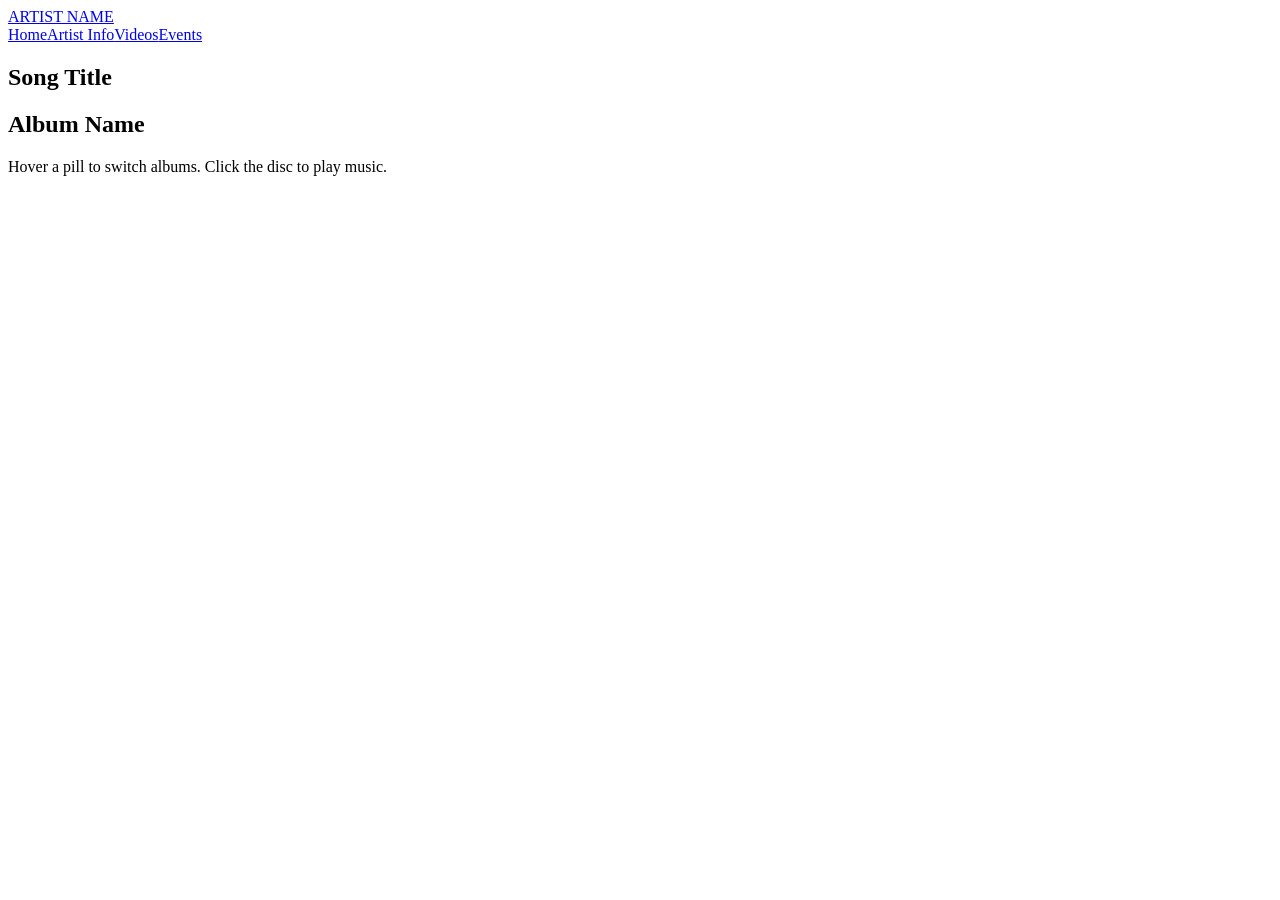
==== Sandbox-FinalE/index.html @ 9e22048a "Add files via upload" ====
<!DOCTYPE html>
<html lang="en">
<head>
<meta charset="UTF-8">
<meta name="viewport" content="width=device-width, initial-scale=1">
<title>Home | Artist Name</title>
<link rel="stylesheet" href="css/base.css">
<link rel="stylesheet" href="css/home.css">
<link rel="stylesheet" href="css/equalizer.css">
</head>
<body data-page="home">
<header class="nav"><a class="logo" href="index.html">ARTIST NAME</a><nav><a href="index.html" data-p="home">Home</a><a href="artist.html" data-p="artist">Artist Info</a><a href="videos.html" data-p="videos">Videos</a><a href="events.html" data-p="events">Events</a></nav></header>
<main class="home">
  <section class="stage">
    <div class="cd-wrap">
      <div class="cd" id="cd" title="Click to play / pause"><div class="hole"></div></div>
      <div class="eq" id="eq"></div>
    </div>
    <ul class="tabs" id="tabs"></ul>
  </section>
  <section class="info">
    <p class="album-year" id="year"></p>
    <h1 id="title">Song Title</h1>
    <h2 id="album">Album Name</h2>
    <p class="lyrics" id="lyrics"></p>
    <p class="hint">Hover a pill to switch albums. Click the disc to play music.</p>
  </section>
  <audio id="audio"></audio>
</main>
<script src="js/main.js"></script>
<script src="js/equalizer.js"></script>
<script src="js/home.js"></script>
</body>
</html>
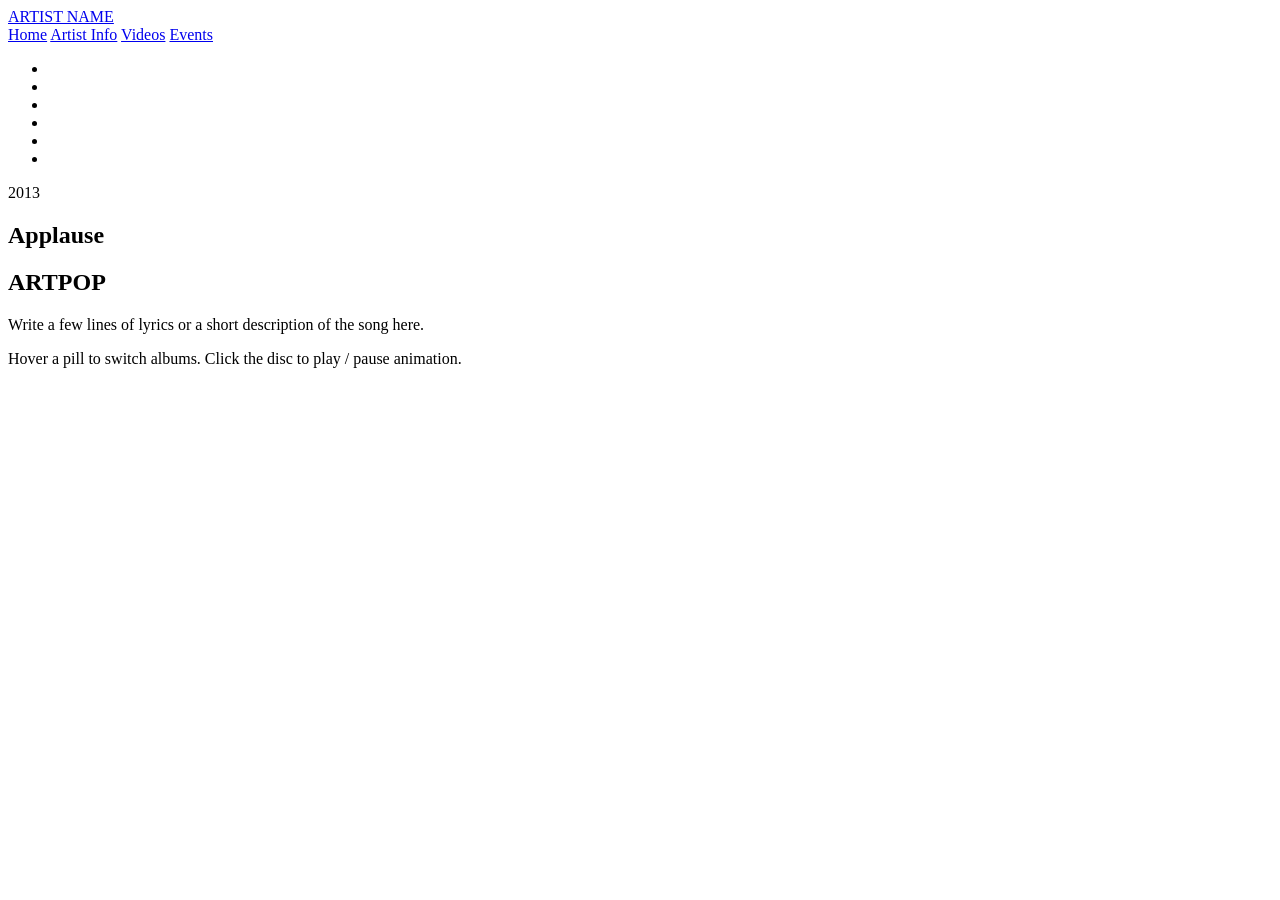
==== commit 26d8b31c: "Update site files" ====
--- a/Sandbox-FinalE/index.html
+++ b/Sandbox-FinalE/index.html
@@ -1,34 +1,93 @@
+
 <!DOCTYPE html>
 <html lang="en">
 <head>
-<meta charset="UTF-8">
-<meta name="viewport" content="width=device-width, initial-scale=1">
-<title>Home | Artist Name</title>
-<link rel="stylesheet" href="css/base.css">
-<link rel="stylesheet" href="css/home.css">
-<link rel="stylesheet" href="css/equalizer.css">
+  <meta charset="UTF-8">
+  <meta name="viewport" content="width=device-width, initial-scale=1">
+
+  <title>Home | Artist Name</title>
+
+  <!-- Google Fonts -->
+  <link rel="preconnect" href="https://fonts.googleapis.com">
+  <link rel="preconnect" href="https://fonts.gstatic.com" crossorigin>
+  <link href="https://fonts.googleapis.com/css2?family=DM+Sans:ital,opsz,wght@0,9..40,100..1000;1,9..40,100..1000&family=Unbounded:wght@600;700&display=swap" rel="stylesheet">
+
+  <!-- CSS Files -->
+  <link rel="stylesheet" href="css/base.css">
+  <link rel="stylesheet" href="css/home.css">
+  <link rel="stylesheet" href="css/equalizer.css">
 </head>
+
 <body data-page="home">
-<header class="nav"><a class="logo" href="index.html">ARTIST NAME</a><nav><a href="index.html" data-p="home">Home</a><a href="artist.html" data-p="artist">Artist Info</a><a href="videos.html" data-p="videos">Videos</a><a href="events.html" data-p="events">Events</a></nav></header>
-<main class="home">
-  <section class="stage">
-    <div class="cd-wrap">
-      <div class="cd" id="cd" title="Click to play / pause"><div class="hole"></div></div>
+
+  <!-- Navigation -->
+  <header class="nav">
+    <a class="logo" href="index.html">ARTIST NAME</a>
+
+    <nav>
+      <a href="index.html" data-p="home">Home</a>
+      <a href="artist.html" data-p="artist">Artist Info</a>
+      <a href="videos.html" data-p="videos">Videos</a>
+      <a href="events.html" data-p="events">Events</a>
+    </nav>
+  </header>
+
+  <!-- Main Homepage -->
+  <main class="home">
+
+    <section class="stage">
+      <div class="cd-wrap">
+        <div class="cd" id="cd"
+          style="--cover: linear-gradient(135deg,#ff4fa3,#7b2ff7);"
+          title="Click to play / pause">
+          <div class="hole"></div>
+        </div>
+      </div>
+
+      <ul class="tabs" id="tabs"></ul>
+    </section>
+
+    <section class="info">
+
+      <div aria-hidden="true"
+        class="album-art-backdrop"
+        id="art-backdrop"
+        style="--art-cover: linear-gradient(135deg,#ff4fa3,#7b2ff7);">
+      </div>
+
+      <div class="info-content" id="info-content">
+        <p class="album-year" id="year">2024</p>
+        <h1 id="title">Song One</h1>
+        <h2 id="album">Album One</h2>
+
+        <p class="lyrics" id="lyrics">
+          Write a few lines of lyrics
+          or a short description
+          of the song here.
+        </p>
+      </div>
+
+      <p class="hint">
+        Hover a pill to switch albums. Click the disc to play / pause animation.
+      </p>
+
+    </section>
+
+    <audio crossorigin="anonymous" id="audio"></audio>
+
+  </main>
+
+  <!-- Equalizer -->
+  <footer class="eq-dock">
+    <div class="eq-dock-inner">
       <div class="eq" id="eq"></div>
     </div>
-    <ul class="tabs" id="tabs"></ul>
-  </section>
-  <section class="info">
-    <p class="album-year" id="year"></p>
-    <h1 id="title">Song Title</h1>
-    <h2 id="album">Album Name</h2>
-    <p class="lyrics" id="lyrics"></p>
-    <p class="hint">Hover a pill to switch albums. Click the disc to play music.</p>
-  </section>
-  <audio id="audio"></audio>
-</main>
-<script src="js/main.js"></script>
-<script src="js/equalizer.js"></script>
-<script src="js/home.js"></script>
+  </footer>
+
+  <!-- JavaScript Files -->
+  <script src="js/main.js" defer></script>
+  <script src="js/home.js" defer></script>
+
 </body>
 </html>
+ 
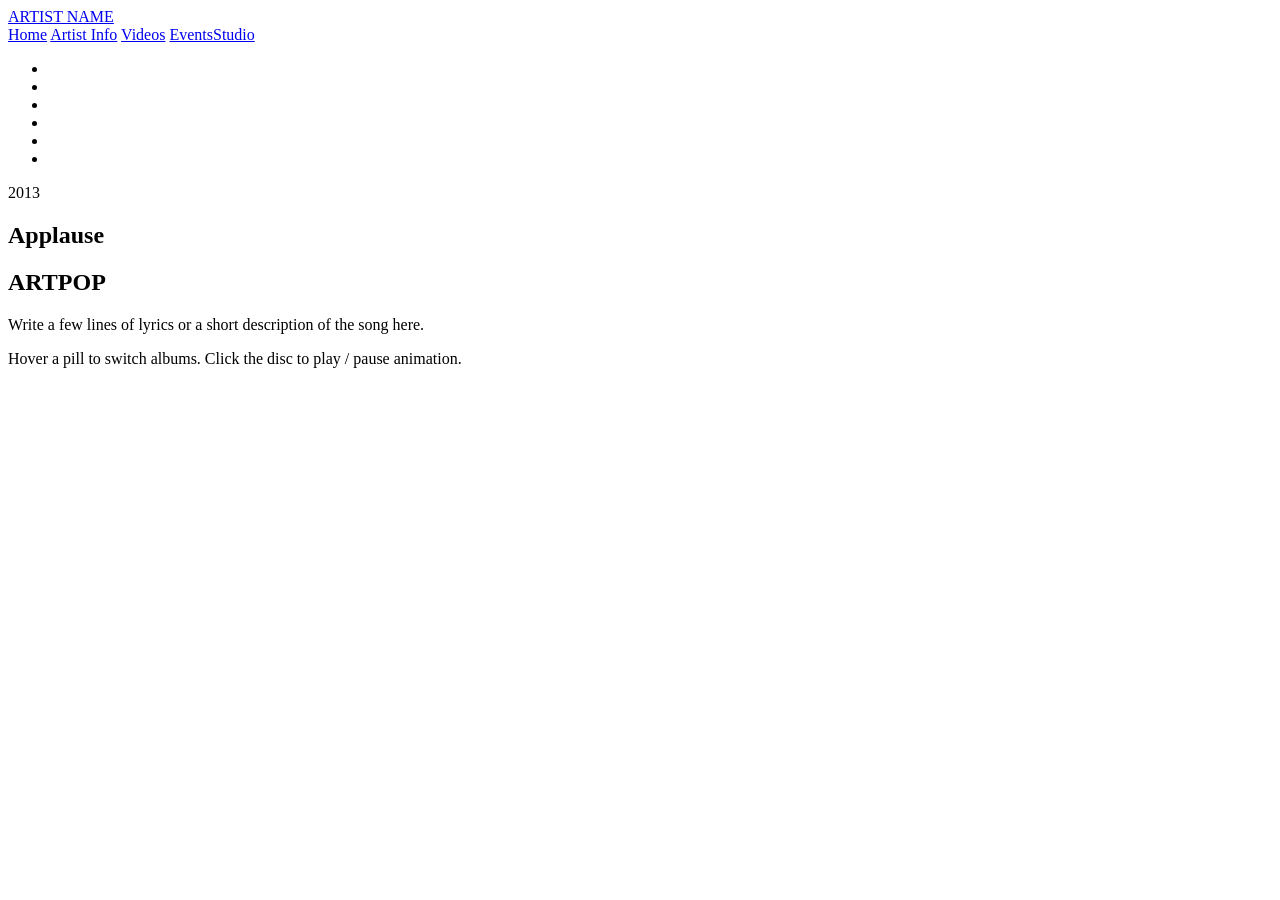
==== commit e9682b80: "Add Studio tab: browser DAW with real instrument samples, synths and export Adds Sandbox-FinalE/Fold" ====
--- a/Sandbox-FinalE/index.html
+++ b/Sandbox-FinalE/index.html
@@ -28,7 +28,7 @@
       <a href="index.html" data-p="home">Home</a>
       <a href="artist.html" data-p="artist">Artist Info</a>
       <a href="videos.html" data-p="videos">Videos</a>
-      <a href="events.html" data-p="events">Events</a>
+      <a href="events.html" data-p="events">Events</a><a href="Folder_Nathan/HTML/studio.html" data-p="studio">Studio</a>
     </nav>
   </header>
 
